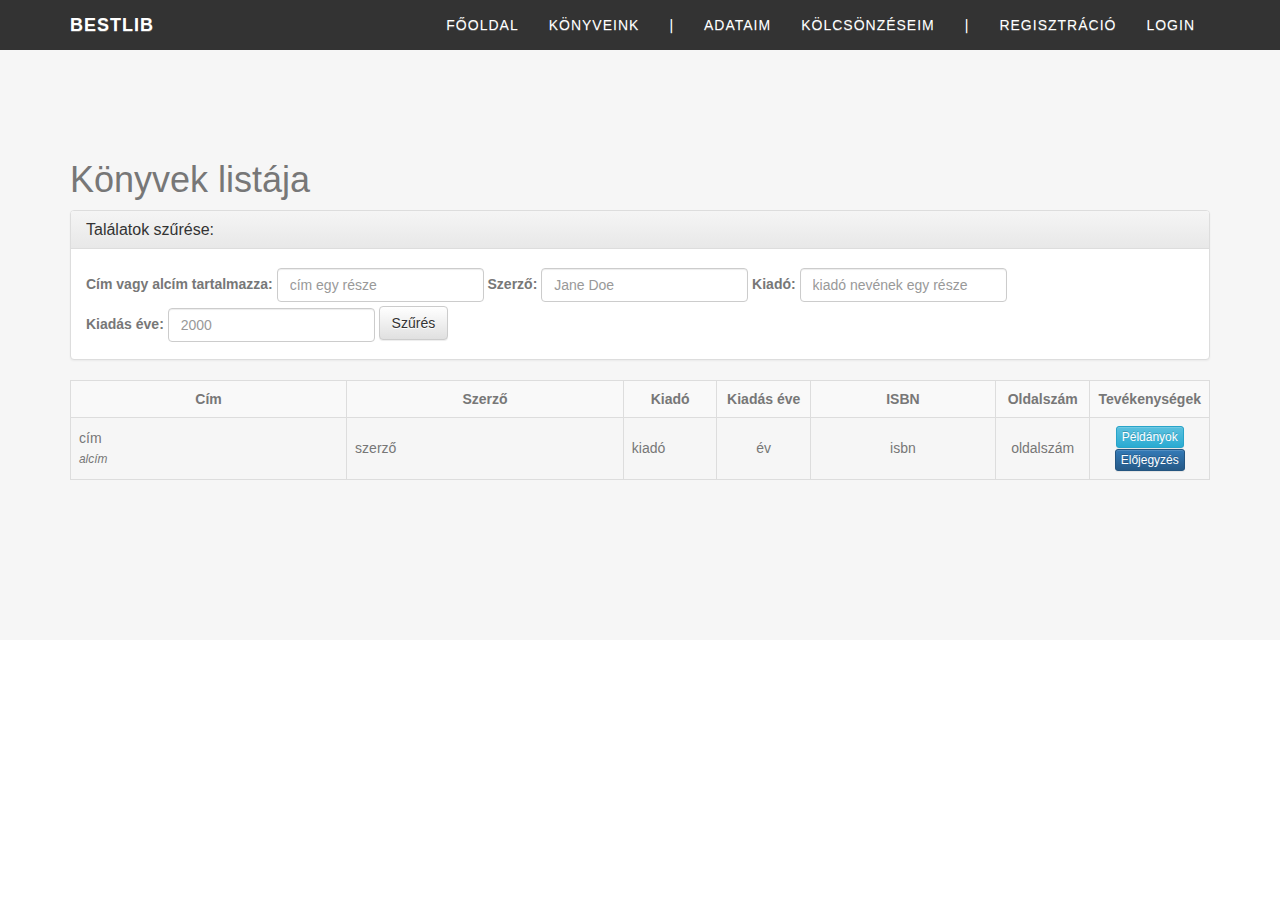
==== src/main/resources/templates/book_list.html @ 4f083247 "Könyveket listázó oldal, példányok megtekintése, backendből vett adatokból renderelve" ====
<!DOCTYPE HTML>
<html xmlns:th="http://www.thymeleaf.org">

<head>
    <title>BestLib Zrt. – Könyvlista</title>
    <meta http-equiv="Content-Type" content="text/html; charset=UTF-8" />
    <meta name="viewport" content="width=device-width, initial-scale=1, maximum-scale=1" />

    <link rel="stylesheet" type="text/css" href="../static/css/bootstrap.min.css" th:href="@{/css/bootstrap.min.css}" />
    <link rel="stylesheet" type="text/css" href="../static/css/bootstrap-theme.css" th:href="@{/css/bootstrap-theme.css}" />
    <link rel="stylesheet" type="text/css" href="../static/css/style.css" th:href="@{/css/style.css}" />
    <script type="text/javascript" src="../static/js/jquery-3.2.1.min.js" th:src="@{/js/jquery-3.2.1.min.js}"></script>
    <script type="text/javascript" src="../static/js/bootstrap.min.js" th:src="@{/js/bootstrap.min.js}"></script>
    <script type="text/javascript" src="../static/js/UIModals.js" th:src="@{/js/UIModals.js}"></script>

    <link rel="shortcut icon" type="image/gif" th:href="@{/img/favicon.ico}" />
</head>

<body>
    <!-- Navigation -->
    <nav class="navbar navbar-custom navbar-fixed-top" role="navigation">
        <div class="container">
            <div class="navbar-header">
                <button type="button" class="navbar-toggle" data-toggle="collapse" data-target=".navbar-collapse">
      <span class="icon-bar"></span>
      <span class="icon-bar"></span>
      <span class="icon-bar"></span>
    </button>
                <a class="navbar-brand page-scroll" href="#page-top">
                    <i class="fa fa-paper-plane-o"></i> BESTLIB</a>
            </div>

            <div class="collapse navbar-collapse navbar-right navbar-main-collapse">
                <ul class="nav navbar-nav">
                    <li class="hidden"> <a href="#page-top"></a> </li>
                    <!--<li> <a class="page-scroll" href="#content">Könyveink</a> </li>-->
                    <li> <a href="index.html" th:href="@{/index}">Főoldal</a> </li>
                    <li> <a href="book_list.html" th:href="@{/book_list}">Könyveink</a> </li>
                    <!-- Belepes utan lathato menupontok OLVASOKNAK -->
                    <li> <a>|</a> </li>
                    <li> <a href="#team">Adataim</a> </li>
                    <li> <a href="#testimonials">Kölcsönzéseim</a> </li>
                    <!-- Belepes utan lathato menupontok KONYVTAROSNAK -->
                    <!--<li> <a>|</a> </li>
                    <li> <a href="#team">Kölcsönzések</a> </li>
                    <li> <a href="#testimonials">Olvasók</a> </li>-->
                    <!-- Bejelentkezes elott lathato menupontok -->
                    <li> <a>|</a> </li>
                    <li> <a href="#services">Regisztráció</a> </li>
                    <li> <a href="#works">Login</a> </li>
                    <!-- Bejelentkezes utan lathato menupont -->
                    <!--<li> <a href="#works">Logout</a> </li>-->
                </ul>
            </div>
        </div>
    </nav>

    <div id="content">
        <div class="container">
            <div class="starter-template">
                <h1>Könyvek listája</h1>
            </div>

            <div class="panel panel-default">
                <div class="panel-heading">
                    <h3 class="panel-title">Találatok szűrése:</h3>
                </div>
                <div class="panel-body">
                    <form class="form-inline">
                        <div class="form-group vertical-margin">
                            <label for="filter_title_part">Cím vagy alcím tartalmazza: </label>
                            <input type="text" class="form-control" id="title_part" placeholder="cím egy része" />
                        </div>
                        <div class="form-group vertical-margin">
                            <label for="filter_author">Szerző:</label>
                            <input type="email" class="form-control" id="filter_author" placeholder="Jane Doe" />
                        </div>
                        <div class="form-group vertical-margin">
                            <label for="filter_publisher">Kiadó:</label>
                            <input type="email" class="form-control" id="filter_publisher" placeholder="kiadó nevének egy része" />
                        </div>
                        <div class="form-group vertical-margin">
                            <label for="filter_year">Kiadás éve:</label>
                            <input type="email" class="form-control" id="filter_year" placeholder="2000" />
                        </div>
                        <button class="btn btn-default vertical-margin">Szűrés</button>
                    </form>
                </div>
            </div>

            <table class="table table-hover table-bordered table-striped vertical-center">
                <tr>
                    <th class="col-xs-3 text-center">Cím</th>
                    <th class="col-xs-3 text-center">Szerző</th>
                    <th class="col-xs-1 text-center">Kiadó</th>
                    <th class="col-xs-1 text-center">Kiadás éve</th>
                    <th class="col-xs-2 text-center">ISBN</th>
                    <th class="col-xs-1 text-center">Oldalszám</th>
                    <th class="col-xs-1 text-center">Tevékenységek</th>
                </tr>
                <tr th:each="book : ${bookList}" id="book_1_row" th:id="'book_' + (${book.bookId}) + '_row'">
                    <td><span th:text="${book.title}">cím</span>
                        <br/>
                        <small>
                            <em th:text="${book.subtitle}">alcím</em>
                        </small>
                    </td>
                    <td th:text="${book.author}">szerző</td>
                    <td th:text="${book.publisher}">kiadó</td>
                    <td class="text-center" th:text="${book.year}">év</td>
                    <td class="text-center" th:text="${book.isbn}">isbn</td>
                    <td class="text-center" th:text="${book.details}">oldalszám</td>
                    <td class="text-center">
                        <button class="btn btn-info btn-xs" onclick="javascript:UIModals.showCopies(1)" th:onclick="'javascript:UIModals.showCopies(' + ${book.bookId} + ')'">Példányok</button>
                        <button class="btn btn-primary btn-xs">Előjegyzés</button>
                    </td>
                </tr>
            </table>
        </div>

        <div th:each="book : ${bookList}" id="book_1_copies_modal" th:id="'book_' + (${book.bookId}) + '_copies_modal'" class="modal fade" tabindex="-1" role="dialog">
            <div class="modal-dialog" role="document">
                <div class="modal-content">
                    <div class="modal-header">
                        <button type="button" class="close" data-dismiss="modal" aria-label="Close">
						<span aria-hidden="true">&times;</span>
					</button>
                        <h4 class="modal-title">Példányok listája</h4>
                        <br/>
                        <table class="table table-hover table-bordered table-condensed table-striped vertical-center">
                            <tr>
                                <td><span th:text="${book.title}">cím</span>
                                    <br/>
                                    <small>
                                        <em th:text="${book.subtitle}">alcím</em>
                                    </small>
                                </td>
                                <td th:text="${book.author}">szerző</td>
                                <td th:text="${book.isbn}">isbn</td>
                            </tr>
                        </table>
                        <table class="table table-hover table-bordered table-condensed table-striped vertical-center">
                            <tr>
                                <th class="col-xs-6">Példány azonosítója</th>
                                <th class="col-xs-6">Státusz</th>
                            </tr>
                            <tr th:each="copy : ${book.copies}" th:class="${(copy.copyStatus == T(hu.elteik.projecttools.libmgmt.util.CopyStatus).AVAILABLE)? 'success' : 'danger'}">
                                <td th:text="${copy.copyId}">copyId</td>
                                <td th:text="${(copy.copyStatus == T(hu.elteik.projecttools.libmgmt.util.CopyStatus).AVAILABLE)? 'Elérhető' : 'Kölcsönzött'}">copyStatus</td>
                            </tr>
                        </table>
                    </div>
                    <div class="modal-footer form-group">
                        <button type="button" class="btn btn-default" data-dismiss="modal">Bezárás</button>
                    </div>
                </div>
            </div>
        </div>
    </div>
</body>

</html>
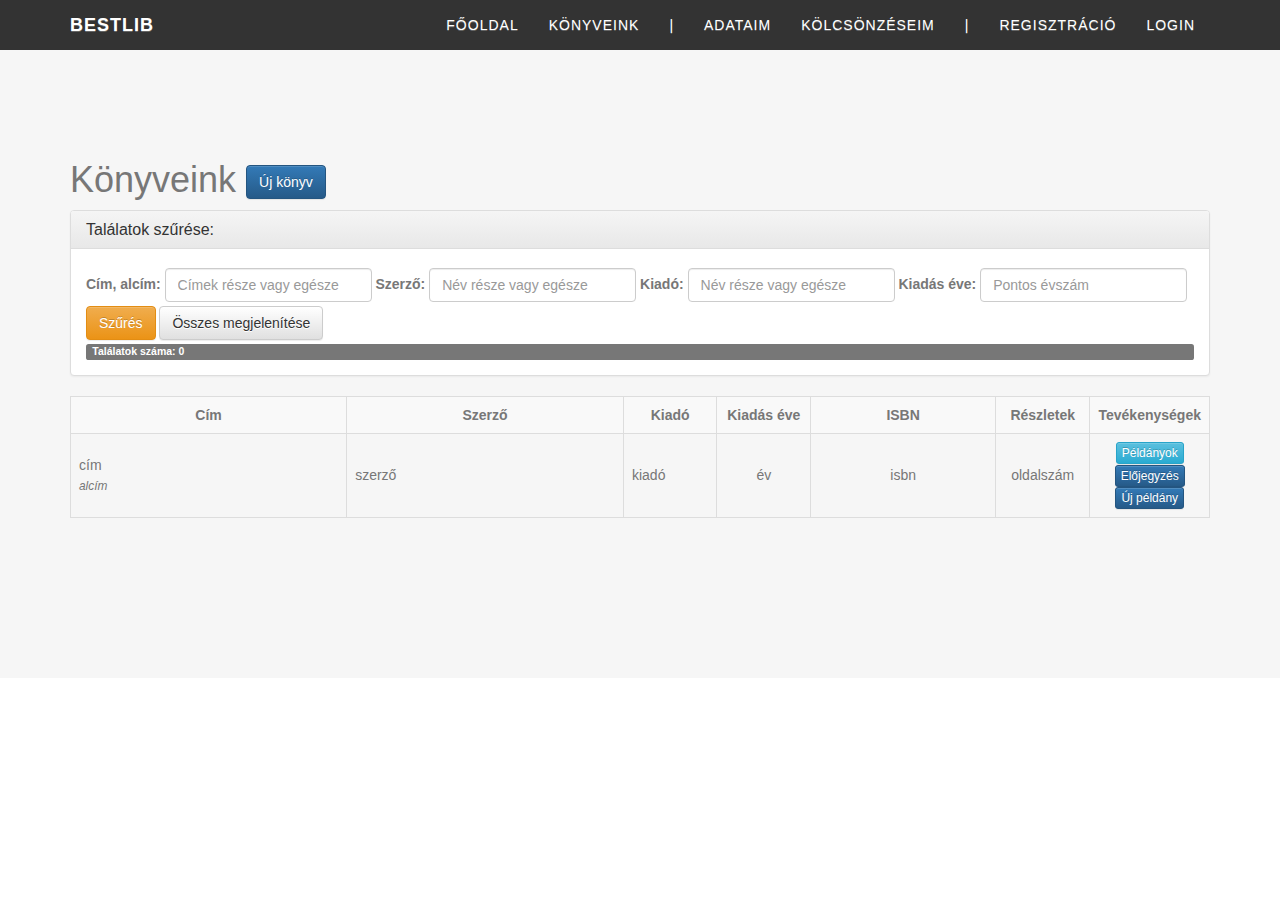
==== commit 71306653: "Merge pull request from feature_menu-system_pages" ====
--- a/src/main/resources/templates/book_list.html
+++ b/src/main/resources/templates/book_list.html
@@ -2,7 +2,7 @@
 <html xmlns:th="http://www.thymeleaf.org">
 
 <head>
-    <title>BestLib Zrt. – Könyvlista</title>
+    <title>BESTLIB – Könyveink</title>
     <meta http-equiv="Content-Type" content="text/html; charset=UTF-8" />
     <meta name="viewport" content="width=device-width, initial-scale=1, maximum-scale=1" />
 
@@ -11,7 +11,9 @@
     <link rel="stylesheet" type="text/css" href="../static/css/style.css" th:href="@{/css/style.css}" />
     <script type="text/javascript" src="../static/js/jquery-3.2.1.min.js" th:src="@{/js/jquery-3.2.1.min.js}"></script>
     <script type="text/javascript" src="../static/js/bootstrap.min.js" th:src="@{/js/bootstrap.min.js}"></script>
+    <!--<script type="text/javascript" src="../static/js/validator.min.js" th:src="@{/js/validator.min.js}"></script>-->
     <script type="text/javascript" src="../static/js/UIModals.js" th:src="@{/js/UIModals.js}"></script>
+    <script type="text/javascript" src="../static/js/UIHandlers.js" th:src="@{/js/UIHandlers.js}"></script>
 
     <link rel="shortcut icon" type="image/gif" th:href="@{/img/favicon.ico}" />
 </head>
@@ -46,8 +48,8 @@
                     <li> <a href="#testimonials">Olvasók</a> </li>-->
                     <!-- Bejelentkezes elott lathato menupontok -->
                     <li> <a>|</a> </li>
-                    <li> <a href="#services">Regisztráció</a> </li>
-                    <li> <a href="#works">Login</a> </li>
+                    <li> <a href="registration.html" th:href="@{/registration}">Regisztráció</a> </li>
+                    <li> <a href="login.html" th:href="@{/login}">Login</a> </li>
                     <!-- Bejelentkezes utan lathato menupont -->
                     <!--<li> <a href="#works">Logout</a> </li>-->
                 </ul>
@@ -58,7 +60,7 @@
     <div id="content">
         <div class="container">
             <div class="starter-template">
-                <h1>Könyvek listája</h1>
+                <h1>Könyveink <button class="btn btn-primary" onclick="javascript:UIModals.showAddBookForm()">Új könyv</button></h1>
             </div>
 
             <div class="panel panel-default">
@@ -68,51 +70,54 @@
                 <div class="panel-body">
                     <form class="form-inline">
                         <div class="form-group vertical-margin">
-                            <label for="filter_title_part">Cím vagy alcím tartalmazza: </label>
-                            <input type="text" class="form-control" id="title_part" placeholder="cím egy része" />
+                            <label for="filter_title_part">Cím, alcím: </label>
+                            <input type="text" class="form-control" id="filter_title_part" placeholder="Címek része vagy egésze" />
                         </div>
                         <div class="form-group vertical-margin">
                             <label for="filter_author">Szerző:</label>
-                            <input type="email" class="form-control" id="filter_author" placeholder="Jane Doe" />
+                            <input type="email" class="form-control" id="filter_author" placeholder="Név része vagy egésze" />
                         </div>
                         <div class="form-group vertical-margin">
                             <label for="filter_publisher">Kiadó:</label>
-                            <input type="email" class="form-control" id="filter_publisher" placeholder="kiadó nevének egy része" />
+                            <input type="email" class="form-control" id="filter_publisher" placeholder="Név része vagy egésze" />
                         </div>
                         <div class="form-group vertical-margin">
                             <label for="filter_year">Kiadás éve:</label>
-                            <input type="email" class="form-control" id="filter_year" placeholder="2000" />
-                        </div>
-                        <button class="btn btn-default vertical-margin">Szűrés</button>
+                            <input type="email" class="form-control" id="filter_year" placeholder="Pontos évszám" />
+                        </div>
                     </form>
-                </div>
-            </div>
-
-            <table class="table table-hover table-bordered table-striped vertical-center">
+                    <button class="btn btn-warning vertical-margin" onclick="javascript:UIHandlers.filterBookList()">Szűrés</button>
+                    <button class="btn btn-default vertical-margin" onclick="javascript:UIHandlers.disableFilterBookList()">Összes megjelenítése</button>
+                    <span class="label label-default" style="display: block; text-align: left;">Találatok száma: <span id="resultCount" th:text="${#lists.size(bookList)}">0</span></span>
+                </div>
+            </div>
+
+            <table id="bookListTable" class="table table-hover table-bordered table-striped vertical-center">
                 <tr>
                     <th class="col-xs-3 text-center">Cím</th>
                     <th class="col-xs-3 text-center">Szerző</th>
                     <th class="col-xs-1 text-center">Kiadó</th>
                     <th class="col-xs-1 text-center">Kiadás éve</th>
                     <th class="col-xs-2 text-center">ISBN</th>
-                    <th class="col-xs-1 text-center">Oldalszám</th>
+                    <th class="col-xs-1 text-center">Részletek</th>
                     <th class="col-xs-1 text-center">Tevékenységek</th>
                 </tr>
                 <tr th:each="book : ${bookList}" id="book_1_row" th:id="'book_' + (${book.bookId}) + '_row'">
-                    <td><span th:text="${book.title}">cím</span>
+                    <td><span class="bookTitle" th:text="${book.title}">cím</span>
                         <br/>
                         <small>
-                            <em th:text="${book.subtitle}">alcím</em>
+                            <em class="bookSubtitle" th:text="${book.subtitle}">alcím</em>
                         </small>
                     </td>
-                    <td th:text="${book.author}">szerző</td>
-                    <td th:text="${book.publisher}">kiadó</td>
-                    <td class="text-center" th:text="${book.year}">év</td>
-                    <td class="text-center" th:text="${book.isbn}">isbn</td>
-                    <td class="text-center" th:text="${book.details}">oldalszám</td>
+                    <td class="bookAuthor" th:text="${book.author}">szerző</td>
+                    <td class="bookPublisher" th:text="${book.publisher}">kiadó</td>
+                    <td class="bookYear text-center" th:text="${book.year}">év</td>
+                    <td class="bookIsbn text-center" th:text="${book.isbn}">isbn</td>
+                    <td class="bookDetails text-center" th:text="${book.details}">oldalszám</td>
                     <td class="text-center">
                         <button class="btn btn-info btn-xs" onclick="javascript:UIModals.showCopies(1)" th:onclick="'javascript:UIModals.showCopies(' + ${book.bookId} + ')'">Példányok</button>
                         <button class="btn btn-primary btn-xs">Előjegyzés</button>
+                        <button class="btn btn-primary btn-xs">Új példány</button>
                     </td>
                 </tr>
             </table>
@@ -156,6 +161,69 @@
                 </div>
             </div>
         </div>
+
+        <div id="addBook_modal" class="modal fade" tabindex="-1" role="dialog">
+            <div class="modal-dialog" role="document">
+                <div class="modal-content">
+                    <div class="modal-header">
+                        <button type="button" class="close" data-dismiss="modal" aria-label="Close">
+						<span aria-hidden="true">&times;</span>
+					</button>
+                        <h4 class="modal-title">Új könyv felvétele</h4>
+                        <br/>
+                        <form id="addBook_modalForm" role="form" action="#" th:action="@{/book_list}" th:object="${book}" method="post">
+                            <div class="modal-body">
+                                <div class="form-group">
+                                    <label for="addBook_title">Cím</label>
+                                    <input type="text" id="addBook_title" name="addBook_title" class="form-control" />
+                                    <div class="help-block with-errors"></div>
+                                </div>
+                                <div class="form-group">
+                                    <label for="addBook_subtitle">Alcím</label>
+                                    <input type="text" id="addBook_subtitle" name="addBook_subtitle" class="form-control" />
+                                    <div class="help-block with-errors"></div>
+                                </div>
+                                <div class="form-group">
+                                    <label for="addBook_author">Szerző</label>
+                                    <input type="text" id="addBook_author" name="addBook_author" class="form-control" />
+                                    <div class="help-block with-errors"></div>
+                                </div>
+                                <div class="form-group">
+                                    <label for="addBook_publisher">Kiadó</label>
+                                    <input type="text" id="addBook_publisher" name="addBook_publisher" class="form-control" />
+                                    <div class="help-block with-errors"></div>
+                                </div>
+                                <div class="form-group">
+                                    <label for="addBook_year">Kiadás éve</label>
+                                    <input type="text" id="addBook_year" name="addBook_year" class="form-control" />
+                                    <div class="help-block with-errors"></div>
+                                </div>
+                                <div class="form-group">
+                                    <label for="addBook_isbn">ISBN</label>
+                                    <input type="text" id="addBook_isbn" name="addBook_isbn" class="form-control" />
+                                    <div class="help-block with-errors"></div>
+                                </div>
+                                <div class="form-group">
+                                    <label for="addBook_details">Részletek</label>
+                                    <input type="text" id="addBook_details" name="addBook_details" class="form-control" />
+                                    <div class="help-block with-errors"></div>
+                                </div>
+                                <div class="form-group">
+                                    <label for="addBook_copyCount">Példányok száma</label>
+                                    <input type="number" id="addBook_copyCount" name="addBook_copyCount" class="form-control" />
+                                    <div class="help-block with-errors"></div>
+                                </div>
+                            </div>
+                            <div class="modal-footer form-group">
+                                <button type="button" class="btn btn-default" data-dismiss="modal">Mégse</button>
+                                <button type="submit" class="btn btn-primary">Mentés</button>
+                            </div>
+                        </form>
+                    </div>
+                </div>
+            </div>
+        </div>
+
     </div>
 </body>
 
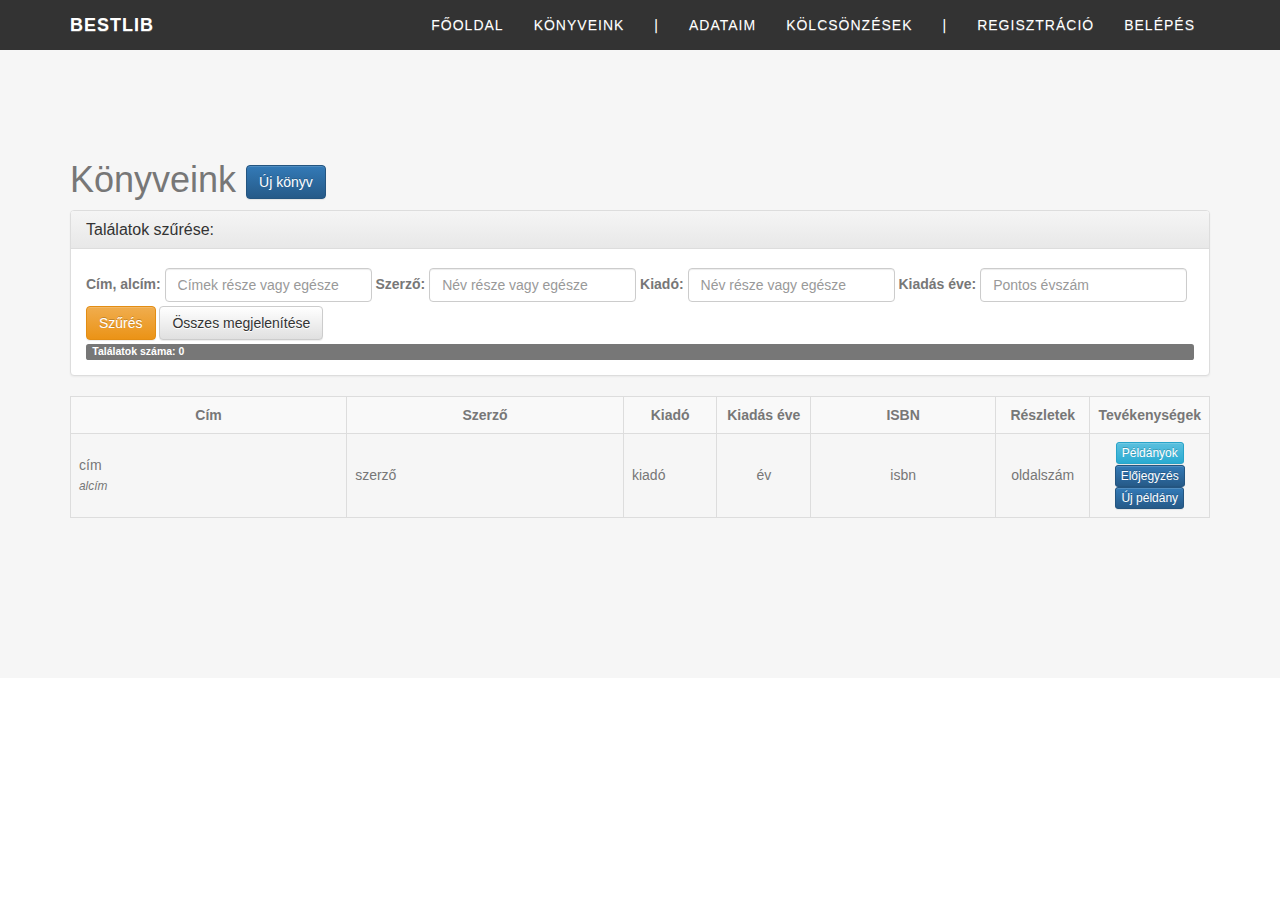
==== commit 5f16e963: "realtime form validation at registration, login and new book adding" ====
--- a/src/main/resources/templates/book_list.html
+++ b/src/main/resources/templates/book_list.html
@@ -11,7 +11,7 @@
     <link rel="stylesheet" type="text/css" href="../static/css/style.css" th:href="@{/css/style.css}" />
     <script type="text/javascript" src="../static/js/jquery-3.2.1.min.js" th:src="@{/js/jquery-3.2.1.min.js}"></script>
     <script type="text/javascript" src="../static/js/bootstrap.min.js" th:src="@{/js/bootstrap.min.js}"></script>
-    <!--<script type="text/javascript" src="../static/js/validator.min.js" th:src="@{/js/validator.min.js}"></script>-->
+    <script type="text/javascript" src="../static/js/validator.min.js" th:src="@{/js/validator.min.js}"></script>
     <script type="text/javascript" src="../static/js/UIModals.js" th:src="@{/js/UIModals.js}"></script>
     <script type="text/javascript" src="../static/js/UIHandlers.js" th:src="@{/js/UIHandlers.js}"></script>
 
@@ -41,15 +41,14 @@
                     <!-- Belepes utan lathato menupontok OLVASOKNAK -->
                     <li> <a>|</a> </li>
                     <li> <a href="#team">Adataim</a> </li>
-                    <li> <a href="#testimonials">Kölcsönzéseim</a> </li>
+                    <li> <a href="borrow_list.html" th:href="@{/borrow_list}">Kölcsönzések</a> </li>
                     <!-- Belepes utan lathato menupontok KONYVTAROSNAK -->
                     <!--<li> <a>|</a> </li>
-                    <li> <a href="#team">Kölcsönzések</a> </li>
                     <li> <a href="#testimonials">Olvasók</a> </li>-->
                     <!-- Bejelentkezes elott lathato menupontok -->
                     <li> <a>|</a> </li>
                     <li> <a href="registration.html" th:href="@{/registration}">Regisztráció</a> </li>
-                    <li> <a href="login.html" th:href="@{/login}">Login</a> </li>
+                    <li> <a href="login.html" th:href="@{/login}">Belépés</a> </li>
                     <!-- Bejelentkezes utan lathato menupont -->
                     <!--<li> <a href="#works">Logout</a> </li>-->
                 </ul>
@@ -171,11 +170,11 @@
 					</button>
                         <h4 class="modal-title">Új könyv felvétele</h4>
                         <br/>
-                        <form id="addBook_modalForm" role="form" action="#" th:action="@{/book_list}" th:object="${book}" method="post">
+                        <form id="addBook_modalForm" role="form" th:attr="data-toggle='validator'" action="#" th:action="@{/book_list}" th:object="${book}" method="post">
                             <div class="modal-body">
                                 <div class="form-group">
                                     <label for="addBook_title">Cím</label>
-                                    <input type="text" id="addBook_title" name="addBook_title" class="form-control" />
+                                    <input type="text" id="addBook_title" name="addBook_title" class="form-control" th:attr="data-required-error='A mező kitöltése kötelező!', required=true"/>
                                     <div class="help-block with-errors"></div>
                                 </div>
                                 <div class="form-group">
@@ -185,22 +184,22 @@
                                 </div>
                                 <div class="form-group">
                                     <label for="addBook_author">Szerző</label>
-                                    <input type="text" id="addBook_author" name="addBook_author" class="form-control" />
+                                    <input type="text" id="addBook_author" name="addBook_author" class="form-control" th:attr="data-required-error='A mező kitöltése kötelező!', required=true"/>
                                     <div class="help-block with-errors"></div>
                                 </div>
                                 <div class="form-group">
                                     <label for="addBook_publisher">Kiadó</label>
-                                    <input type="text" id="addBook_publisher" name="addBook_publisher" class="form-control" />
+                                    <input type="text" id="addBook_publisher" name="addBook_publisher" class="form-control" th:attr="data-required-error='A mező kitöltése kötelező!', required=true"/>
                                     <div class="help-block with-errors"></div>
                                 </div>
                                 <div class="form-group">
                                     <label for="addBook_year">Kiadás éve</label>
-                                    <input type="text" id="addBook_year" name="addBook_year" class="form-control" />
+                                    <input type="text" id="addBook_year" name="addBook_year" class="form-control" th:attr="data-required-error='A mező kitöltése kötelező!', required=true, pattern='^\d{4}$', data-pattern-error='Nem megfelelő formátum!'" />
                                     <div class="help-block with-errors"></div>
                                 </div>
                                 <div class="form-group">
                                     <label for="addBook_isbn">ISBN</label>
-                                    <input type="text" id="addBook_isbn" name="addBook_isbn" class="form-control" />
+                                    <input type="text" id="addBook_isbn" name="addBook_isbn" class="form-control" th:attr="data-required-error='A mező kitöltése kötelező!', required=true, pattern='^\d{3,}$', data-pattern-error='Nem megfelelő formátum!'"/>
                                     <div class="help-block with-errors"></div>
                                 </div>
                                 <div class="form-group">
@@ -210,7 +209,7 @@
                                 </div>
                                 <div class="form-group">
                                     <label for="addBook_copyCount">Példányok száma</label>
-                                    <input type="number" id="addBook_copyCount" name="addBook_copyCount" class="form-control" />
+                                    <input type="number" id="addBook_copyCount" name="addBook_copyCount" class="form-control" th:attr="min=1, value=1, data-required-error='A mező kitöltése kötelező!', required=true, data-min-error='Kérem válasszon egy 0-nál nagyobb értéket!'"/>
                                     <div class="help-block with-errors"></div>
                                 </div>
                             </div>
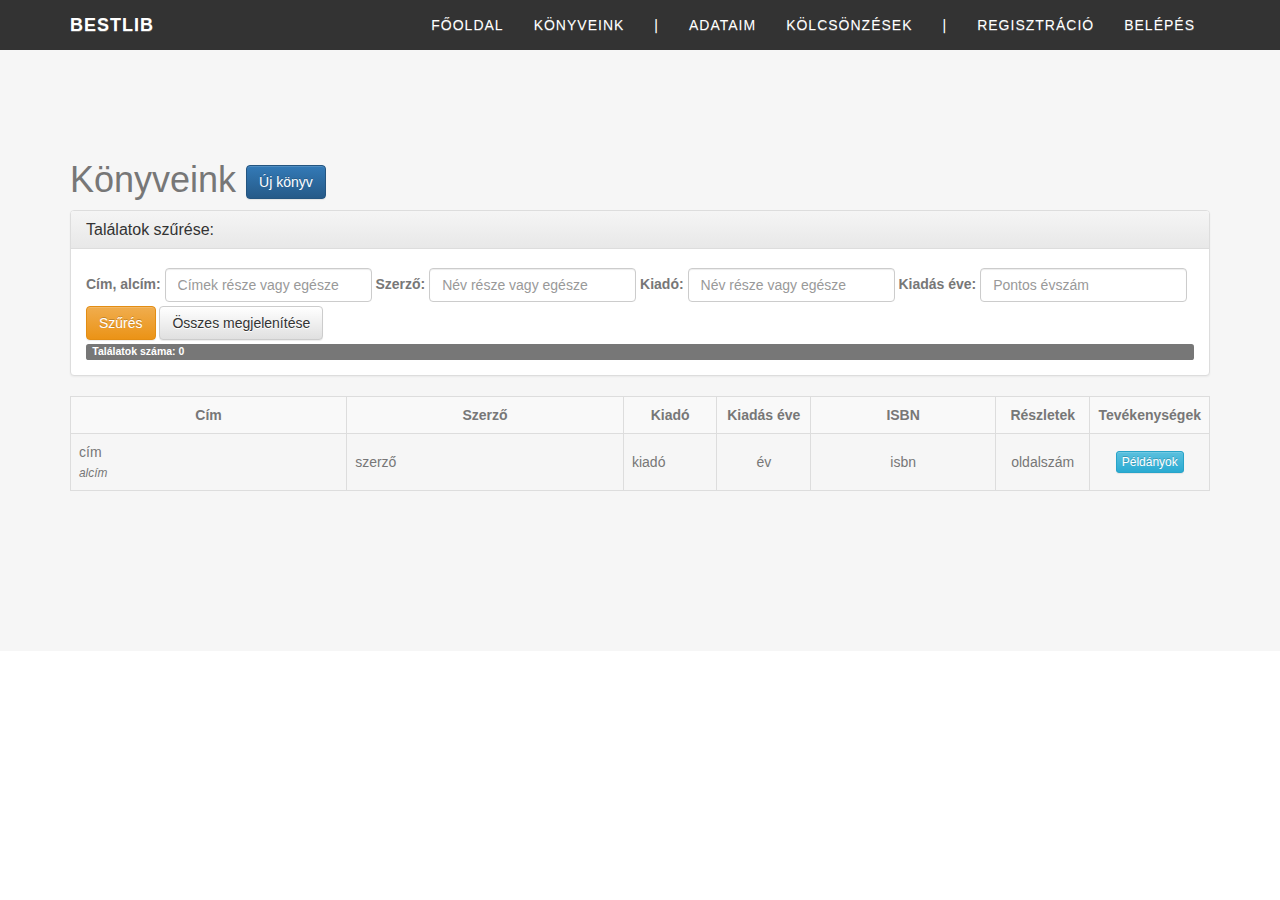
==== commit c99ade25: "adding GUI elements to borrow copy and register new copies" ====
--- a/src/main/resources/templates/book_list.html
+++ b/src/main/resources/templates/book_list.html
@@ -1,5 +1,13 @@
 <!DOCTYPE HTML>
 <html xmlns:th="http://www.thymeleaf.org">
+
+<!--
+    <div th:switch="${user.role}"> 
+        <p th:case="'admin'">User is an administrator</p>
+        <p th:case="#{roles.manager}">User is a manager</p>
+        <p th:case="*">User is some other thing</p> 
+    </div>
+-->
 
 <head>
     <title>BESTLIB – Könyveink</title>
@@ -59,7 +67,7 @@
     <div id="content">
         <div class="container">
             <div class="starter-template">
-                <h1>Könyveink <button class="btn btn-primary" onclick="javascript:UIModals.showAddBookForm()">Új könyv</button></h1>
+                <h1>Könyveink <button th:if="${user.username} == 'admin'" class="btn btn-primary" onclick="javascript:UIModals.showAddBookForm()">Új könyv</button></h1>
             </div>
 
             <div class="panel panel-default">
@@ -115,8 +123,6 @@
                     <td class="bookDetails text-center" th:text="${book.details}">oldalszám</td>
                     <td class="text-center">
                         <button class="btn btn-info btn-xs" onclick="javascript:UIModals.showCopies(1)" th:onclick="'javascript:UIModals.showCopies(' + ${book.bookId} + ')'">Példányok</button>
-                        <button class="btn btn-primary btn-xs">Előjegyzés</button>
-                        <button class="btn btn-primary btn-xs">Új példány</button>
                     </td>
                 </tr>
             </table>
@@ -145,14 +151,35 @@
                         </table>
                         <table class="table table-hover table-bordered table-condensed table-striped vertical-center">
                             <tr>
-                                <th class="col-xs-6">Példány azonosítója</th>
-                                <th class="col-xs-6">Státusz</th>
+                                <th th:class="${(user.username == 'admin')? 'col-xs-4' : 'col-xs-6'}">Példány azonosítója</th>
+                                <th th:class="${(user.username == 'admin')? 'col-xs-2' : 'col-xs-6'}">Státusz</th>
+                                <th th:if="${user.username} == 'admin'" class="col-xs-6">Tevékenységek</th>
                             </tr>
                             <tr th:each="copy : ${book.copies}" th:class="${(copy.copyStatus == T(hu.elteik.projecttools.libmgmt.util.CopyStatus).AVAILABLE)? 'success' : 'danger'}">
                                 <td th:text="${copy.copyId}">copyId</td>
                                 <td th:text="${(copy.copyStatus == T(hu.elteik.projecttools.libmgmt.util.CopyStatus).AVAILABLE)? 'Elérhető' : 'Kölcsönzött'}">copyStatus</td>
+                                <td th:if="${user.username} == 'admin'" class="text-center">
+                                    <button class="btn btn-success btn-xs" th:if="${(copy.copyStatus == T(hu.elteik.projecttools.libmgmt.util.CopyStatus).AVAILABLE)}">Kölcsönzés</button>
+                                    <select th:if="${(copy.copyStatus == T(hu.elteik.projecttools.libmgmt.util.CopyStatus).AVAILABLE)}">
+                                        <option value="felh1">felhasznalo1</option>
+                                        <option value="felh2">felhasznalo2</option>
+                                        <option value="felh3">felhasznalo3</option>
+                                        <option value="felh4">felhasznalo4</option>
+                                        <option value="felh5">felhasznalo5</option>
+                                    </select>
+                                    <button class="btn btn-danger btn-xs" th:if="${(copy.copyStatus == T(hu.elteik.projecttools.libmgmt.util.CopyStatus).BORROWED)}"> Visszavétel</button>
+                                </td>
                             </tr>
                         </table>
+                        <br/>
+                        <form th:if="${user.username} == 'admin'" id="addCopyForm" role="form" th:attr="data-toggle='validator'" action="#">
+                            <div class="form-group">
+                                <label for="addCopyCount">Új példányok száma</label>
+                                <input type="number" id="addCopyCount" name="addCopyCount" class="form-control" th:attr="min=1, data-required-error='Kérjük adja meg az új példányok számát!', required=true, data-min-error='Kérem válasszon egy 0-nál nagyobb értéket!'" />
+                                <div class="help-block with-errors"></div>
+                            </div>
+                            <button type="submit" class="btn btn-primary">Új példányok felvétele</button>
+                        </form>
                     </div>
                     <div class="modal-footer form-group">
                         <button type="button" class="btn btn-default" data-dismiss="modal">Bezárás</button>
@@ -161,7 +188,7 @@
             </div>
         </div>
 
-        <div id="addBook_modal" class="modal fade" tabindex="-1" role="dialog">
+        <div id="addBookModal" class="modal fade" tabindex="-1" role="dialog">
             <div class="modal-dialog" role="document">
                 <div class="modal-content">
                     <div class="modal-header">
@@ -170,11 +197,11 @@
 					</button>
                         <h4 class="modal-title">Új könyv felvétele</h4>
                         <br/>
-                        <form id="addBook_modalForm" role="form" th:attr="data-toggle='validator'" action="#" th:action="@{/book_list}" th:object="${book}" method="post">
+                        <form id="addBookForm" role="form" th:attr="data-toggle='validator'" action="#" th:action="@{/book_list}" th:object="${book}" method="post">
                             <div class="modal-body">
                                 <div class="form-group">
                                     <label for="addBook_title">Cím</label>
-                                    <input type="text" id="addBook_title" name="addBook_title" class="form-control" th:attr="data-required-error='A mező kitöltése kötelező!', required=true"/>
+                                    <input type="text" id="addBook_title" name="addBook_title" class="form-control" th:attr="data-required-error='A mező kitöltése kötelező!', required=true" />
                                     <div class="help-block with-errors"></div>
                                 </div>
                                 <div class="form-group">
@@ -184,12 +211,12 @@
                                 </div>
                                 <div class="form-group">
                                     <label for="addBook_author">Szerző</label>
-                                    <input type="text" id="addBook_author" name="addBook_author" class="form-control" th:attr="data-required-error='A mező kitöltése kötelező!', required=true"/>
+                                    <input type="text" id="addBook_author" name="addBook_author" class="form-control" th:attr="data-required-error='A mező kitöltése kötelező!', required=true" />
                                     <div class="help-block with-errors"></div>
                                 </div>
                                 <div class="form-group">
                                     <label for="addBook_publisher">Kiadó</label>
-                                    <input type="text" id="addBook_publisher" name="addBook_publisher" class="form-control" th:attr="data-required-error='A mező kitöltése kötelező!', required=true"/>
+                                    <input type="text" id="addBook_publisher" name="addBook_publisher" class="form-control" th:attr="data-required-error='A mező kitöltése kötelező!', required=true" />
                                     <div class="help-block with-errors"></div>
                                 </div>
                                 <div class="form-group">
@@ -199,7 +226,7 @@
                                 </div>
                                 <div class="form-group">
                                     <label for="addBook_isbn">ISBN</label>
-                                    <input type="text" id="addBook_isbn" name="addBook_isbn" class="form-control" th:attr="data-required-error='A mező kitöltése kötelező!', required=true, pattern='^\d{3,}$', data-pattern-error='Nem megfelelő formátum!'"/>
+                                    <input type="text" id="addBook_isbn" name="addBook_isbn" class="form-control" th:attr="data-required-error='A mező kitöltése kötelező!', required=true, pattern='^\d{3,}$', data-pattern-error='Nem megfelelő formátum!'" />
                                     <div class="help-block with-errors"></div>
                                 </div>
                                 <div class="form-group">
@@ -209,13 +236,13 @@
                                 </div>
                                 <div class="form-group">
                                     <label for="addBook_copyCount">Példányok száma</label>
-                                    <input type="number" id="addBook_copyCount" name="addBook_copyCount" class="form-control" th:attr="min=1, value=1, data-required-error='A mező kitöltése kötelező!', required=true, data-min-error='Kérem válasszon egy 0-nál nagyobb értéket!'"/>
+                                    <input type="number" id="addBook_copyCount" name="addBook_copyCount" class="form-control" th:attr="min=1, value=1, data-required-error='A mező kitöltése kötelező!', required=true, data-min-error='Kérem válasszon egy 0-nál nagyobb értéket!'" />
                                     <div class="help-block with-errors"></div>
                                 </div>
                             </div>
                             <div class="modal-footer form-group">
                                 <button type="button" class="btn btn-default" data-dismiss="modal">Mégse</button>
-                                <button type="submit" class="btn btn-primary">Mentés</button>
+                                <button type="submit" class="btn btn-primary">Könyv felvétele</button>
                             </div>
                         </form>
                     </div>
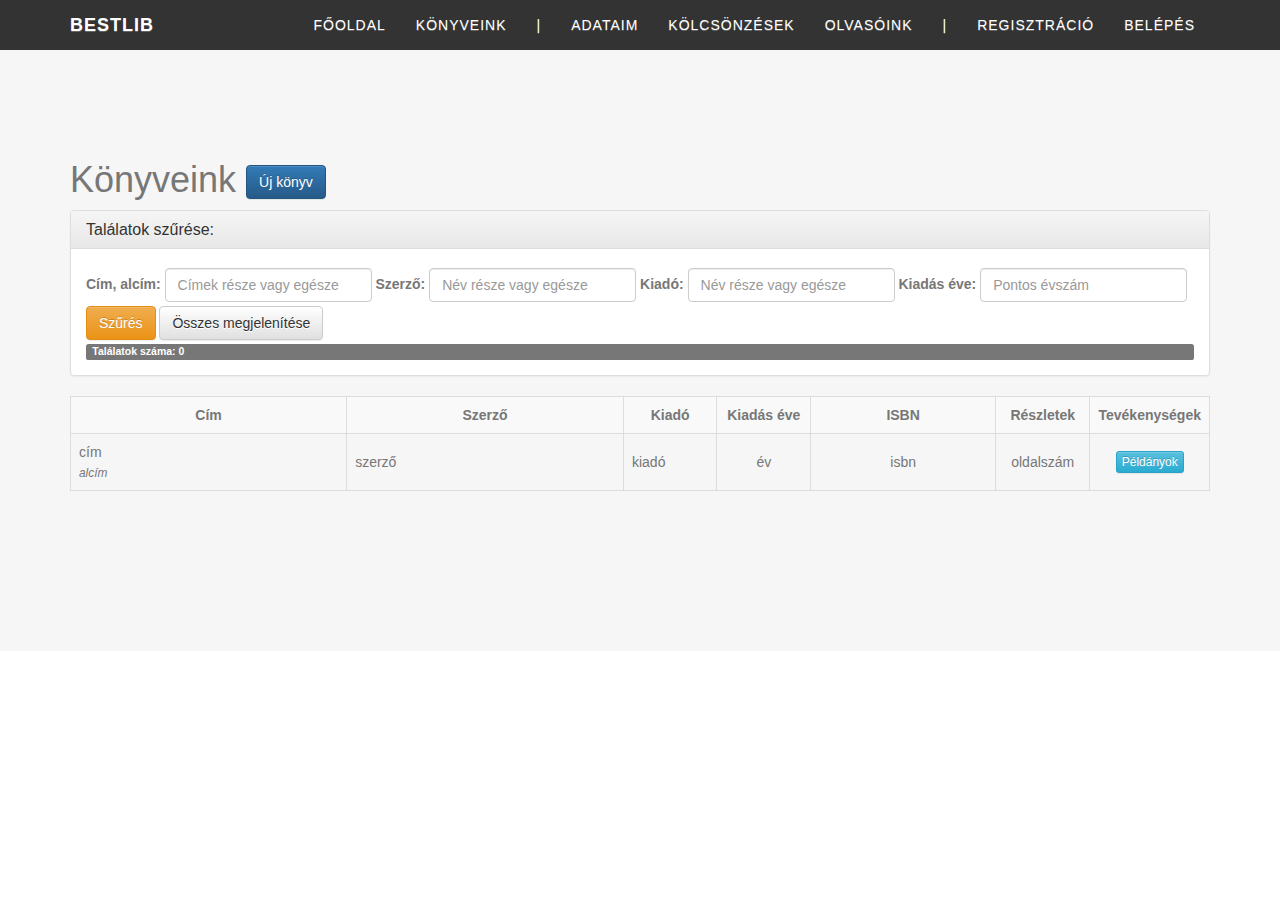
==== commit 2b31ab80: "user list page with forms to register payments" ====
--- a/src/main/resources/templates/book_list.html
+++ b/src/main/resources/templates/book_list.html
@@ -51,8 +51,7 @@
                     <li> <a href="#team">Adataim</a> </li>
                     <li> <a href="borrow_list.html" th:href="@{/borrow_list}">Kölcsönzések</a> </li>
                     <!-- Belepes utan lathato menupontok KONYVTAROSNAK -->
-                    <!--<li> <a>|</a> </li>
-                    <li> <a href="#testimonials">Olvasók</a> </li>-->
+                    <li> <a href="user_list.html" th:href="@{/user_list}">Olvasóink</a> </li>
                     <!-- Bejelentkezes elott lathato menupontok -->
                     <li> <a>|</a> </li>
                     <li> <a href="registration.html" th:href="@{/registration}">Regisztráció</a> </li>
@@ -159,7 +158,6 @@
                                 <td th:text="${copy.copyId}">copyId</td>
                                 <td th:text="${(copy.copyStatus == T(hu.elteik.projecttools.libmgmt.util.CopyStatus).AVAILABLE)? 'Elérhető' : 'Kölcsönzött'}">copyStatus</td>
                                 <td th:if="${user.username} == 'admin'" class="text-center">
-                                    <button class="btn btn-success btn-xs" th:if="${(copy.copyStatus == T(hu.elteik.projecttools.libmgmt.util.CopyStatus).AVAILABLE)}">Kölcsönzés</button>
                                     <select th:if="${(copy.copyStatus == T(hu.elteik.projecttools.libmgmt.util.CopyStatus).AVAILABLE)}">
                                         <option value="felh1">felhasznalo1</option>
                                         <option value="felh2">felhasznalo2</option>
@@ -167,7 +165,8 @@
                                         <option value="felh4">felhasznalo4</option>
                                         <option value="felh5">felhasznalo5</option>
                                     </select>
-                                    <button class="btn btn-danger btn-xs" th:if="${(copy.copyStatus == T(hu.elteik.projecttools.libmgmt.util.CopyStatus).BORROWED)}"> Visszavétel</button>
+                                    <button class="btn btn-success btn-xs" th:if="${(copy.copyStatus == T(hu.elteik.projecttools.libmgmt.util.CopyStatus).AVAILABLE)}">Kölcsönzés</button>
+                                    <button class="btn btn-danger btn-xs" th:if="${(copy.copyStatus == T(hu.elteik.projecttools.libmgmt.util.CopyStatus).BORROWED)}">Kölcsönzés lezárása</button>
                                 </td>
                             </tr>
                         </table>
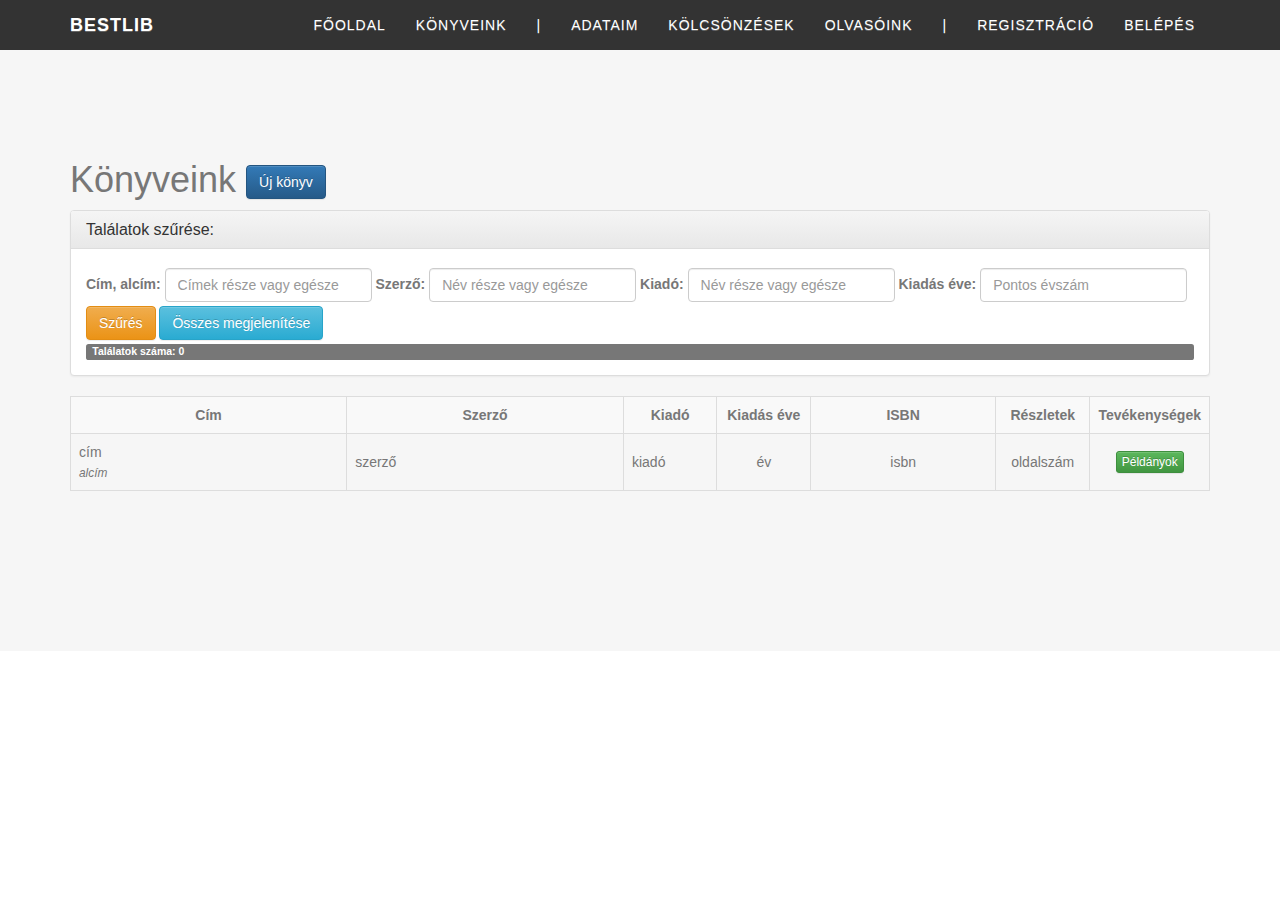
==== commit 013085ac: "Merge pull request from feature_profile-page" ====
--- a/src/main/resources/templates/book_list.html
+++ b/src/main/resources/templates/book_list.html
@@ -1,5 +1,12 @@
 <!DOCTYPE HTML>
 <html xmlns:th="http://www.thymeleaf.org">
+
+<!--
+Annak jelenlegi ellenőrzése, hogy az admin (könyvtáros) nézi-e az oldalt:
+
+th:if="${user.username} == 'admin'"
+
+-->
 
 <!--
     <div th:switch="${user.role}"> 
@@ -48,7 +55,7 @@
                     <li> <a href="book_list.html" th:href="@{/book_list}">Könyveink</a> </li>
                     <!-- Belepes utan lathato menupontok OLVASOKNAK -->
                     <li> <a>|</a> </li>
-                    <li> <a href="#team">Adataim</a> </li>
+                    <li> <a href="profile.html" th:href="@{/profile}">Adataim</a> </li>
                     <li> <a href="borrow_list.html" th:href="@{/borrow_list}">Kölcsönzések</a> </li>
                     <!-- Belepes utan lathato menupontok KONYVTAROSNAK -->
                     <li> <a href="user_list.html" th:href="@{/user_list}">Olvasóink</a> </li>
@@ -93,7 +100,7 @@
                         </div>
                     </form>
                     <button class="btn btn-warning vertical-margin" onclick="javascript:UIHandlers.filterBookList()">Szűrés</button>
-                    <button class="btn btn-default vertical-margin" onclick="javascript:UIHandlers.disableFilterBookList()">Összes megjelenítése</button>
+                    <button class="btn btn-info vertical-margin" onclick="javascript:UIHandlers.disableFilterBookList()">Összes megjelenítése</button>
                     <span class="label label-default" style="display: block; text-align: left;">Találatok száma: <span id="resultCount" th:text="${#lists.size(bookList)}">0</span></span>
                 </div>
             </div>
@@ -121,13 +128,13 @@
                     <td class="bookIsbn text-center" th:text="${book.isbn}">isbn</td>
                     <td class="bookDetails text-center" th:text="${book.details}">oldalszám</td>
                     <td class="text-center">
-                        <button class="btn btn-info btn-xs" onclick="javascript:UIModals.showCopies(1)" th:onclick="'javascript:UIModals.showCopies(' + ${book.bookId} + ')'">Példányok</button>
+                        <button class="btn btn-success btn-xs" onclick="javascript:UIModals.showCopies(1)" th:onclick="'javascript:UIModals.showCopies(' + ${book.bookId} + ')'">Példányok</button>
                     </td>
                 </tr>
             </table>
         </div>
 
-        <div th:each="book : ${bookList}" id="book_1_copies_modal" th:id="'book_' + (${book.bookId}) + '_copies_modal'" class="modal fade" tabindex="-1" role="dialog">
+        <div th:each="book : ${bookList}" id="book_1_copies_modal" th:id="'book_' + ${book.bookId} + '_copies_modal'" class="modal fade" tabindex="-1" role="dialog">
             <div class="modal-dialog" role="document">
                 <div class="modal-content">
                     <div class="modal-header">
@@ -171,17 +178,18 @@
                             </tr>
                         </table>
                         <br/>
-                        <form th:if="${user.username} == 'admin'" id="addCopyForm" role="form" th:attr="data-toggle='validator'" action="#">
+                        <form th:if="${user.username} == 'admin'" role="form" id="addCopyForm_1" th:id="'addCopyForm_' + ${book.bookId}" th:attr="data-toggle='validator'" method="post">
                             <div class="form-group">
                                 <label for="addCopyCount">Új példányok száma</label>
-                                <input type="number" id="addCopyCount" name="addCopyCount" class="form-control" th:attr="min=1, data-required-error='Kérjük adja meg az új példányok számát!', required=true, data-min-error='Kérem válasszon egy 0-nál nagyobb értéket!'" />
+                                <input type="number" id="addCopyCount_1" th:id="'addCopyCount_' + ${book.bookId}" name="addCopyCount" class="form-control" th:attr="min=1, data-required-error='Kérjük adja meg az új példányok számát!', required=true, data-min-error='Kérem válasszon egy 0-nál nagyobb értéket!'" />
+                                <input type="hidden" id="addCopyBookId_1" th:id="'addCopyBookId_' + ${book.bookId}" name="addCopyBookId" value="1" th:value="${book.bookId}" />
                                 <div class="help-block with-errors"></div>
                             </div>
                             <button type="submit" class="btn btn-primary">Új példányok felvétele</button>
                         </form>
                     </div>
                     <div class="modal-footer form-group">
-                        <button type="button" class="btn btn-default" data-dismiss="modal">Bezárás</button>
+                        <button type="button" class="btn btn-info" data-dismiss="modal">Bezárás</button>
                     </div>
                 </div>
             </div>
@@ -196,51 +204,51 @@
 					</button>
                         <h4 class="modal-title">Új könyv felvétele</h4>
                         <br/>
-                        <form id="addBookForm" role="form" th:attr="data-toggle='validator'" action="#" th:action="@{/book_list}" th:object="${book}" method="post">
+                        <form id="addBookForm" role="form" th:attr="data-toggle='validator'" method="post">
                             <div class="modal-body">
                                 <div class="form-group">
-                                    <label for="addBook_title">Cím</label>
-                                    <input type="text" id="addBook_title" name="addBook_title" class="form-control" th:attr="data-required-error='A mező kitöltése kötelező!', required=true" />
-                                    <div class="help-block with-errors"></div>
-                                </div>
-                                <div class="form-group">
-                                    <label for="addBook_subtitle">Alcím</label>
-                                    <input type="text" id="addBook_subtitle" name="addBook_subtitle" class="form-control" />
-                                    <div class="help-block with-errors"></div>
-                                </div>
-                                <div class="form-group">
-                                    <label for="addBook_author">Szerző</label>
-                                    <input type="text" id="addBook_author" name="addBook_author" class="form-control" th:attr="data-required-error='A mező kitöltése kötelező!', required=true" />
-                                    <div class="help-block with-errors"></div>
-                                </div>
-                                <div class="form-group">
-                                    <label for="addBook_publisher">Kiadó</label>
-                                    <input type="text" id="addBook_publisher" name="addBook_publisher" class="form-control" th:attr="data-required-error='A mező kitöltése kötelező!', required=true" />
-                                    <div class="help-block with-errors"></div>
-                                </div>
-                                <div class="form-group">
-                                    <label for="addBook_year">Kiadás éve</label>
-                                    <input type="text" id="addBook_year" name="addBook_year" class="form-control" th:attr="data-required-error='A mező kitöltése kötelező!', required=true, pattern='^\d{4}$', data-pattern-error='Nem megfelelő formátum!'" />
-                                    <div class="help-block with-errors"></div>
-                                </div>
-                                <div class="form-group">
-                                    <label for="addBook_isbn">ISBN</label>
-                                    <input type="text" id="addBook_isbn" name="addBook_isbn" class="form-control" th:attr="data-required-error='A mező kitöltése kötelező!', required=true, pattern='^\d{3,}$', data-pattern-error='Nem megfelelő formátum!'" />
-                                    <div class="help-block with-errors"></div>
-                                </div>
-                                <div class="form-group">
-                                    <label for="addBook_details">Részletek</label>
-                                    <input type="text" id="addBook_details" name="addBook_details" class="form-control" />
-                                    <div class="help-block with-errors"></div>
-                                </div>
-                                <div class="form-group">
-                                    <label for="addBook_copyCount">Példányok száma</label>
-                                    <input type="number" id="addBook_copyCount" name="addBook_copyCount" class="form-control" th:attr="min=1, value=1, data-required-error='A mező kitöltése kötelező!', required=true, data-min-error='Kérem válasszon egy 0-nál nagyobb értéket!'" />
+                                    <label for="addBookTitle">Cím</label>
+                                    <input type="text" id="addBookTitle" name="addBookTitle" class="form-control" th:attr="data-required-error='A mező kitöltése kötelező!', required=true" />
+                                    <div class="help-block with-errors"></div>
+                                </div>
+                                <div class="form-group">
+                                    <label for="addBookSubtitle">Alcím</label>
+                                    <input type="text" id="addBookSubtitle" name="addBookSubtitle" class="form-control" />
+                                    <div class="help-block with-errors"></div>
+                                </div>
+                                <div class="form-group">
+                                    <label for="addBookAuthor">Szerző</label>
+                                    <input type="text" id="addBookAuthor" name="addBookAuthor" class="form-control" th:attr="data-required-error='A mező kitöltése kötelező!', required=true" />
+                                    <div class="help-block with-errors"></div>
+                                </div>
+                                <div class="form-group">
+                                    <label for="addBookPublisher">Kiadó</label>
+                                    <input type="text" id="addBookPublisher" name="addBookPublisher" class="form-control" th:attr="data-required-error='A mező kitöltése kötelező!', required=true" />
+                                    <div class="help-block with-errors"></div>
+                                </div>
+                                <div class="form-group">
+                                    <label for="addBookYear">Kiadás éve</label>
+                                    <input type="text" id="addBookYear" name="addBookYear" class="form-control" th:attr="data-required-error='A mező kitöltése kötelező!', required=true, pattern='^\d{4}$', data-pattern-error='Nem megfelelő formátum!'" />
+                                    <div class="help-block with-errors"></div>
+                                </div>
+                                <div class="form-group">
+                                    <label for="addBookIsbn">ISBN</label>
+                                    <input type="text" id="addBookIsbn" name="addBookIsbn" class="form-control" th:attr="data-required-error='A mező kitöltése kötelező!', required=true, pattern='^\d{3,}$', data-pattern-error='Nem megfelelő formátum!'" />
+                                    <div class="help-block with-errors"></div>
+                                </div>
+                                <div class="form-group">
+                                    <label for="addBookDetails">Részletek</label>
+                                    <input type="text" id="addBookDetails" name="addBookDetails" class="form-control" />
+                                    <div class="help-block with-errors"></div>
+                                </div>
+                                <div class="form-group">
+                                    <label for="addBookCopyCount">Példányok száma</label>
+                                    <input type="number" id="addBookCopyCount" name="addBookCopyCount" class="form-control" th:attr="min=1, value=1, data-required-error='A mező kitöltése kötelező!', required=true, data-min-error='Kérem válasszon egy 0-nál nagyobb értéket!'" />
                                     <div class="help-block with-errors"></div>
                                 </div>
                             </div>
                             <div class="modal-footer form-group">
-                                <button type="button" class="btn btn-default" data-dismiss="modal">Mégse</button>
+                                <button type="button" class="btn btn-info" data-dismiss="modal">Mégse</button>
                                 <button type="submit" class="btn btn-primary">Könyv felvétele</button>
                             </div>
                         </form>
